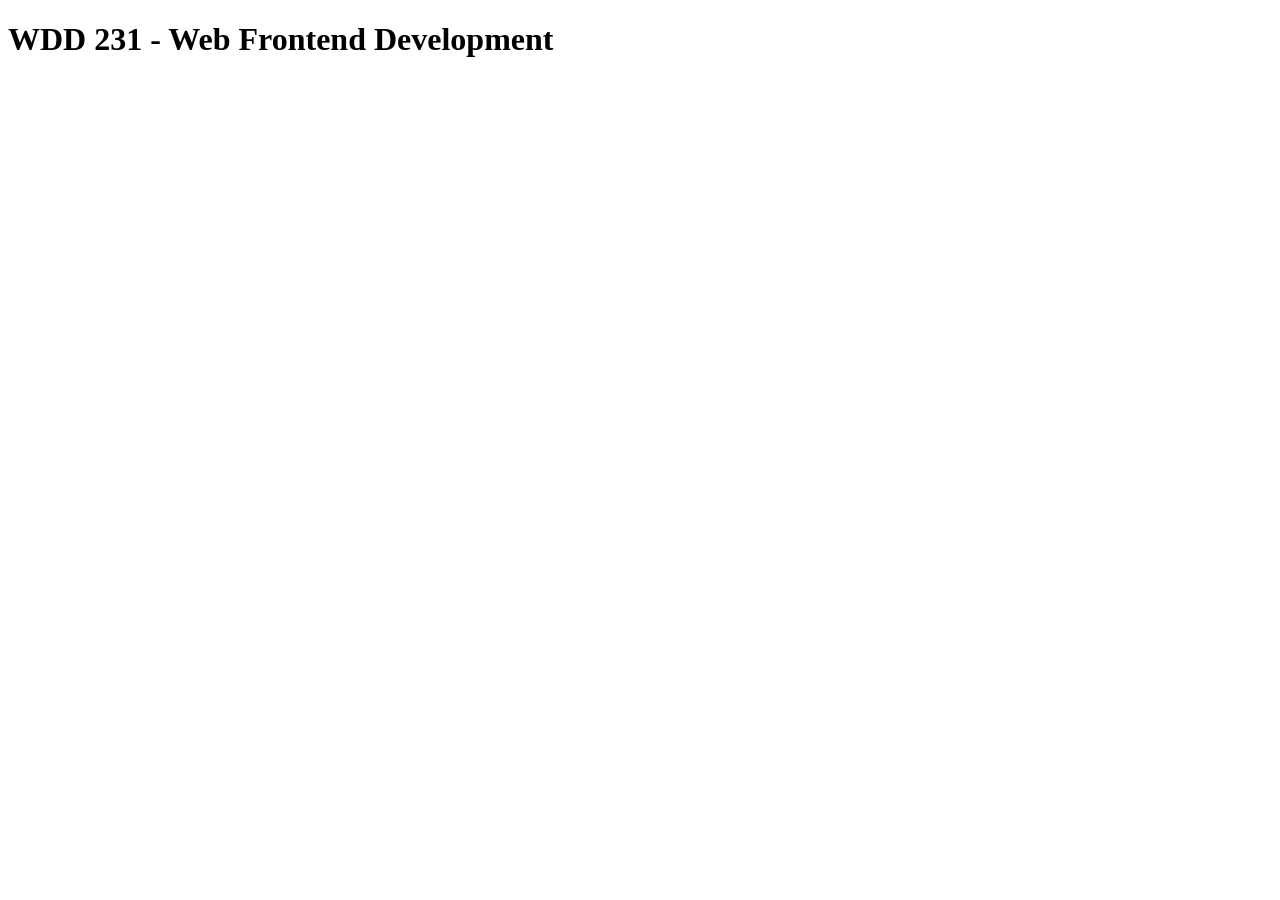
==== index.html @ 5e9a3ec4 "initial commit" ====
<!DOCTYPE html>
<html lang="en">
<head>
    <meta charset="UTF-8">
    <meta name="viewport" content="width=device-width, initial-scale=1.0">
    <title>WDD 231 - Web Frontend Development</title>
</head>
<body>
    <h1>WDD 231 - Web Frontend Development</h1>
</body>
</html>
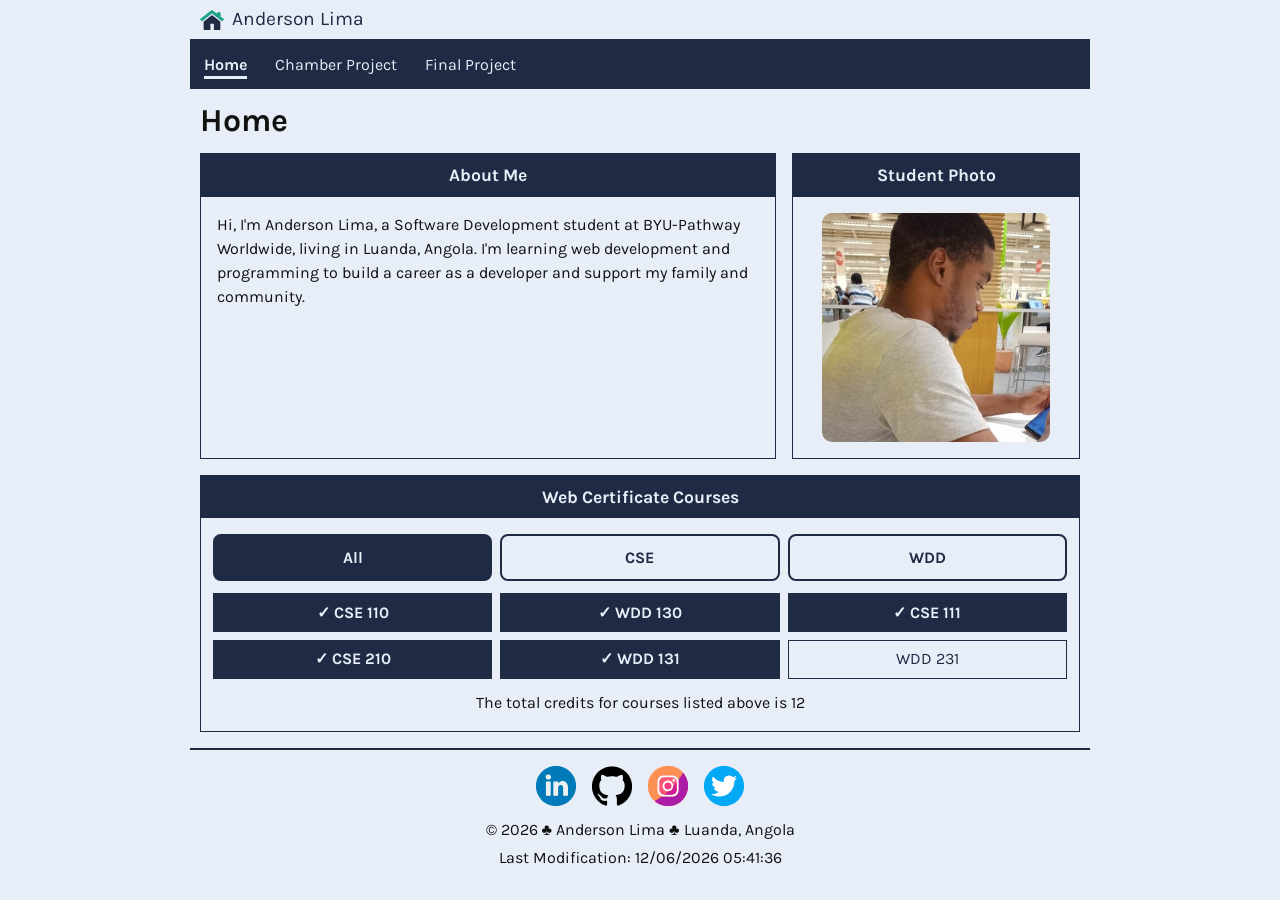
==== commit a013418a: "Complete W01 Course Home Page Assignment" ====
--- a/index.html
+++ b/index.html
@@ -1,11 +1,63 @@
 <!DOCTYPE html>
-<html lang="en">
+<html lang="en-US">
 <head>
     <meta charset="UTF-8">
     <meta name="viewport" content="width=device-width, initial-scale=1.0">
-    <title>WDD 231 - Web Frontend Development</title>
+    <meta name="description" content="My WDD231 Web Frontend 1 home page">
+    <meta name="author" content="Anderson Lima">
+    <title>Anderson Lima | WDD231</title>
+    <link rel="preconnect" href="https://fonts.googleapis.com">
+    <link rel="preconnect" href="https://fonts.gstatic.com" crossorigin>
+    <link href="https://fonts.googleapis.com/css2?family=Karla:wght@400;700&display=swap" rel="stylesheet">
+    <link rel="stylesheet" href="styles/normalize.css">
+    <link rel="stylesheet" href="styles/small.css">
+    <link rel="stylesheet" href="styles/larger.css">
+    <script src="scripts/base.js" defer></script>
+    <script src="scripts/course.js" defer></script>
 </head>
 <body>
-    <h1>WDD 231 - Web Frontend Development</h1>
+    <header>
+        <img src="images/logo.svg" alt="Website logo" width="512" height="512">
+        <span>Anderson Lima</span>
+        <button id="nav-button" class="hamburger" aria-label="Toggle navigation" aria-expanded="false"></button>
+    </header>
+    <nav id="nav-bar" class="navigation">
+        <ul>
+            <li class="current"><a href="index.html" aria-current="page">Home</a></li>
+            <li><a href="#">Chamber Project</a></li>
+            <li><a href="#">Final Project</a></li>
+        </ul>
+    </nav>
+    <main>
+        <h1>Home</h1>
+        <section class="about">
+            <h2>About Me</h2>
+            <p>Hi, I'm Anderson Lima, a Software Development student at BYU-Pathway Worldwide, living in Luanda, Angola. I'm learning web development and programming to build a career as a developer and support my family and community.</p>
+        </section>
+        <section class="photo">
+            <h2>Student Photo</h2>
+            <img src="images/profile.jpg" alt="Portrait of Anderson Lima" width="400" height="400">
+        </section>
+        <section class="courses">
+            <h2>Web Certificate Courses</h2>
+            <div class="filters">
+                <button type="button" data-filter="all" class="active">All</button>
+                <button type="button" data-filter="CSE">CSE</button>
+                <button type="button" data-filter="WDD">WDD</button>
+            </div>
+            <div id="course-list" class="course-list"></div>
+            <p id="credits" class="credits"></p>
+        </section>
+    </main>
+    <footer>
+        <div class="social">
+            <a href="https://www.linkedin.com/in/anderson-lima-102423311"><img src="images/linkedin.svg" alt="LinkedIn" width="512" height="512"></a>
+            <a href="https://github.com/willlimaneto"><img src="images/logotipo-do-github.svg" alt="GitHub" width="512" height="512"></a>
+            <a href="#"><img src="images/instagram.svg" alt="Instagram" width="512" height="512"></a>
+            <a href="#"><img src="images/twitter.svg" alt="Twitter" width="512" height="512"></a>
+        </div>
+        <p>&copy; <span id="year"></span> ♣️ Anderson Lima ♣️ Luanda, Angola</p>
+        <p>Last Modification: <span id="lastModified"></span></p>
+    </footer>
 </body>
 </html>
--- a/styles/small.css
+++ b/styles/small.css
@@ -0,0 +1,180 @@
+:root {
+    --text: #111111;
+    --light: #E8EEF7;
+    --dark: #1F2A44;
+}
+
+* { box-sizing: border-box; }
+
+body {
+    margin: 0;
+    font-family: 'Karla', sans-serif;
+    background: var(--light);
+    color: var(--text);
+    line-height: 1.5;
+}
+
+header {
+    display: grid;
+    grid-template-columns: 24px 1fr 44px;
+    padding: 5px 10px;
+    border-bottom: solid 1px var(--dark);
+    column-gap: 8px;
+    align-items: end;
+}
+
+header img {
+    display: block;
+    width: 100%;
+    height: auto;
+    padding-bottom: 2px;
+}
+
+header span {
+    font-size: 1.2rem;
+    color: var(--dark);
+}
+
+.hamburger {
+    font-size: 2rem;
+    color: var(--dark);
+    background: var(--light);
+    border: 1px solid var(--dark);
+    cursor: pointer;
+    border-radius: 10px;
+}
+
+.hamburger::after { content: "\2630"; }
+.hamburger.show::after { content: "\00D7"; }
+
+.navigation {
+    display: none;
+    background: var(--dark);
+}
+
+.navigation.show { display: block; }
+
+.navigation ul {
+    list-style: none;
+    margin: 0;
+    padding: 0;
+}
+
+.navigation a {
+    display: block;
+    padding: .8rem 10px;
+    color: var(--light);
+    text-decoration: none;
+    border-bottom: solid 1px var(--light);
+}
+
+.navigation li.current a {
+    font-weight: 700;
+    box-shadow: inset 6px 0 0 var(--light);
+}
+
+.navigation a:hover {
+    background: var(--light);
+    color: var(--dark);
+}
+
+main { padding: 0 10px; }
+
+h1 { margin: .5rem 0; }
+
+section {
+    border: 1px solid var(--dark);
+    margin-bottom: 1rem;
+    padding-bottom: 1rem;
+}
+
+section h2 {
+    margin: 0 0 1rem;
+    padding: .5rem;
+    background: var(--dark);
+    color: var(--light);
+    text-align: center;
+    font-size: 1.1rem;
+}
+
+section p { margin: 0 1rem; }
+
+.photo img {
+    display: block;
+    width: 80%;
+    max-width: 300px;
+    height: auto;
+    margin: 0 auto;
+    border-radius: 10px;
+    object-fit: cover;
+}
+
+.filters {
+    display: flex;
+    gap: .5rem;
+    padding: 0 .75rem .75rem;
+}
+
+.filters button {
+    flex: 1;
+    padding: .6rem;
+    font: inherit;
+    font-weight: 700;
+    color: var(--dark);
+    background: var(--light);
+    border: 2px solid var(--dark);
+    border-radius: 8px;
+    cursor: pointer;
+}
+
+.filters button.active,
+.filters button:hover {
+    background: var(--dark);
+    color: var(--light);
+}
+
+.course-list {
+    display: grid;
+    gap: .5rem;
+    padding: 0 .75rem;
+}
+
+.course-card {
+    padding: .4rem;
+    text-align: center;
+    border: 1px solid var(--dark);
+    background: var(--light);
+    color: var(--dark);
+}
+
+.course-card.completed {
+    background: var(--dark);
+    color: var(--light);
+    font-weight: 700;
+}
+
+.credits {
+    text-align: center;
+    margin-top: .75rem !important;
+}
+
+footer {
+    text-align: center;
+    padding: 1rem 10px;
+    border-top: 2px solid var(--dark);
+}
+
+footer p { margin: .25rem 0; }
+
+.social {
+    display: flex;
+    justify-content: center;
+    gap: 1rem;
+    margin-bottom: .75rem;
+}
+
+.social img {
+    display: block;
+    width: 40px;
+    height: 40px;
+}
--- a/styles/larger.css
+++ b/styles/larger.css
@@ -0,0 +1,37 @@
+@media only screen and (min-width: 38rem) {
+    header, main, nav, footer {
+        max-width: 900px;
+        margin: 0 auto;
+    }
+
+    header { grid-template-columns: 24px auto; }
+
+    .hamburger { display: none; }
+
+    .navigation { display: block; }
+
+    .navigation ul { display: flex; }
+
+    .navigation a {
+        border-bottom: none;
+        padding: .8rem 14px;
+    }
+
+    .navigation li.current a {
+    box-shadow: none;
+    text-decoration: underline;
+    text-decoration-thickness: 3px;
+    text-underline-offset: 6px;
+}
+
+    main {
+        display: grid;
+        grid-template-columns: 2fr 1fr;
+        column-gap: 1rem;
+    }
+
+    main h1,
+    .courses { grid-column: 1 / -1; }
+
+    .course-list { grid-template-columns: repeat(3, 1fr); }
+}
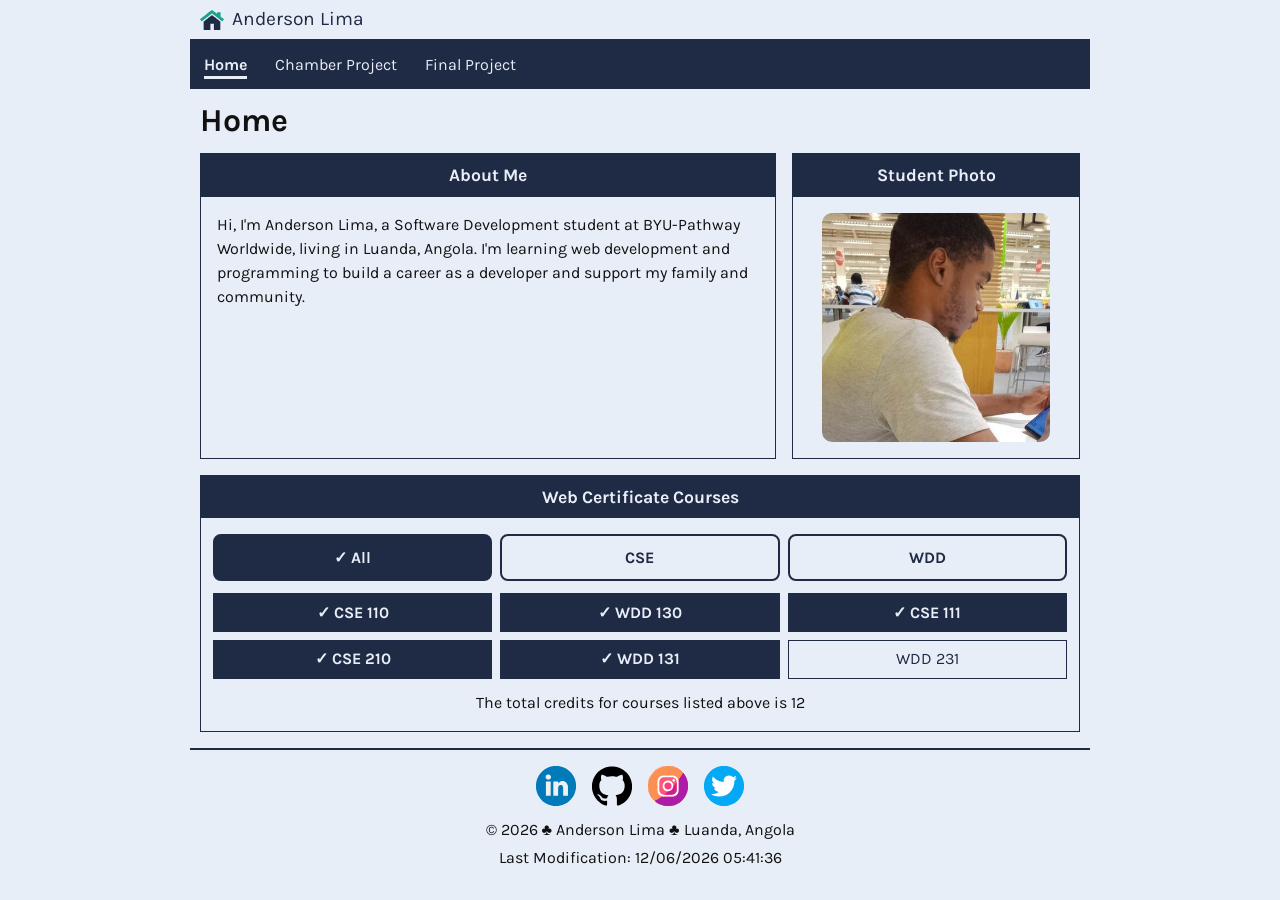
==== commit cad2ff8e: "Improve keyboard focus styles for filter buttons and links" ====
--- a/index.html
+++ b/index.html
@@ -1,10 +1,15 @@
 <!DOCTYPE html>
 <html lang="en-US">
+
 <head>
     <meta charset="UTF-8">
     <meta name="viewport" content="width=device-width, initial-scale=1.0">
-    <meta name="description" content="My WDD231 Web Frontend 1 home page">
+    <meta name="description" content="Home page of Anderson Lima, a BYU-Pathway Software Development student, showing his web certificate courses and credits.">
     <meta name="author" content="Anderson Lima">
+    <meta property="og:title" content="Anderson Lima | WDD231">
+    <meta property="og:description" content="Home page of Anderson Lima, a BYU-Pathway Software Development student, showing his web certificate courses and credits.">
+    <meta property="og:image" content="https://willlimaneto.github.io/wdd231/images/logo.svg">
+    <meta property="og:url" content="https://willlimaneto.github.io/wdd231/">
     <title>Anderson Lima | WDD231</title>
     <link rel="preconnect" href="https://fonts.googleapis.com">
     <link rel="preconnect" href="https://fonts.gstatic.com" crossorigin>
@@ -12,9 +17,11 @@
     <link rel="stylesheet" href="styles/normalize.css">
     <link rel="stylesheet" href="styles/small.css">
     <link rel="stylesheet" href="styles/larger.css">
+    <link rel="icon" href="images/favicon.ico"> 
     <script src="scripts/base.js" defer></script>
     <script src="scripts/course.js" defer></script>
 </head>
+
 <body>
     <header>
         <img src="images/logo.svg" alt="Website logo" width="512" height="512">
@@ -32,7 +39,9 @@
         <h1>Home</h1>
         <section class="about">
             <h2>About Me</h2>
-            <p>Hi, I'm Anderson Lima, a Software Development student at BYU-Pathway Worldwide, living in Luanda, Angola. I'm learning web development and programming to build a career as a developer and support my family and community.</p>
+            <p>Hi, I'm Anderson Lima, a Software Development student at BYU-Pathway Worldwide, living in Luanda, Angola.
+                I'm learning web development and programming to build a career as a developer and support my family and
+                community.</p>
         </section>
         <section class="photo">
             <h2>Student Photo</h2>
@@ -41,18 +50,20 @@
         <section class="courses">
             <h2>Web Certificate Courses</h2>
             <div class="filters">
-                <button type="button" data-filter="all" class="active">All</button>
-                <button type="button" data-filter="CSE">CSE</button>
-                <button type="button" data-filter="WDD">WDD</button>
+                <button type="button" data-filter="all" class="active" aria-pressed="true">All</button>
+                <button type="button" data-filter="CSE" aria-pressed="false">CSE</button>
+                <button type="button" data-filter="WDD" aria-pressed="false">WDD</button>
             </div>
             <div id="course-list" class="course-list"></div>
-            <p id="credits" class="credits"></p>
+            <p id="credits" class="credits" aria-live="polite"></p>
         </section>
     </main>
     <footer>
         <div class="social">
-            <a href="https://www.linkedin.com/in/anderson-lima-102423311"><img src="images/linkedin.svg" alt="LinkedIn" width="512" height="512"></a>
-            <a href="https://github.com/willlimaneto"><img src="images/logotipo-do-github.svg" alt="GitHub" width="512" height="512"></a>
+            <a href="https://www.linkedin.com/in/anderson-lima-102423311"><img src="images/linkedin.svg" alt="LinkedIn"
+                    width="512" height="512"></a>
+            <a href="https://github.com/willlimaneto"><img src="images/logotipo-do-github.svg" alt="GitHub" width="512"
+                    height="512"></a>
             <a href="#"><img src="images/instagram.svg" alt="Instagram" width="512" height="512"></a>
             <a href="#"><img src="images/twitter.svg" alt="Twitter" width="512" height="512"></a>
         </div>
@@ -60,4 +71,5 @@
         <p>Last Modification: <span id="lastModified"></span></p>
     </footer>
 </body>
+
 </html>
--- a/styles/small.css
+++ b/styles/small.css
@@ -127,10 +127,18 @@
     cursor: pointer;
 }
 
-.filters button.active,
-.filters button:hover {
-    background: var(--dark);
-    color: var(--light);
+.filters button.active {
+    background: var(--dark);
+    color: var(--light);
+}
+
+.filters button.active::before {
+    content: "✓ ";
+}
+
+
+.filters button:hover:not(.active) {
+    background: #c9d4e8;
 }
 
 .course-list {
@@ -155,7 +163,7 @@
 
 .credits {
     text-align: center;
-    margin-top: .75rem !important;
+    margin-top: .75rem;
 }
 
 footer {
@@ -177,4 +185,27 @@
     display: block;
     width: 40px;
     height: 40px;
+}
+
+
+a:focus-visible,
+button:focus-visible {
+    outline: 3px solid #005fcc;
+    outline-offset: 3px;
+}
+
+.navigation a:focus-visible {
+    outline: 3px solid var(--light);
+    outline-offset: -5px;
+    text-decoration: underline;
+    text-underline-offset: 4px;
+}
+
+
+.filters button:focus-visible,
+.filters button.active:focus-visible {
+    background: #1AA38A;
+    color: #111111;
+    outline: 4px solid #111111;
+    outline-offset: 2px;
 }
